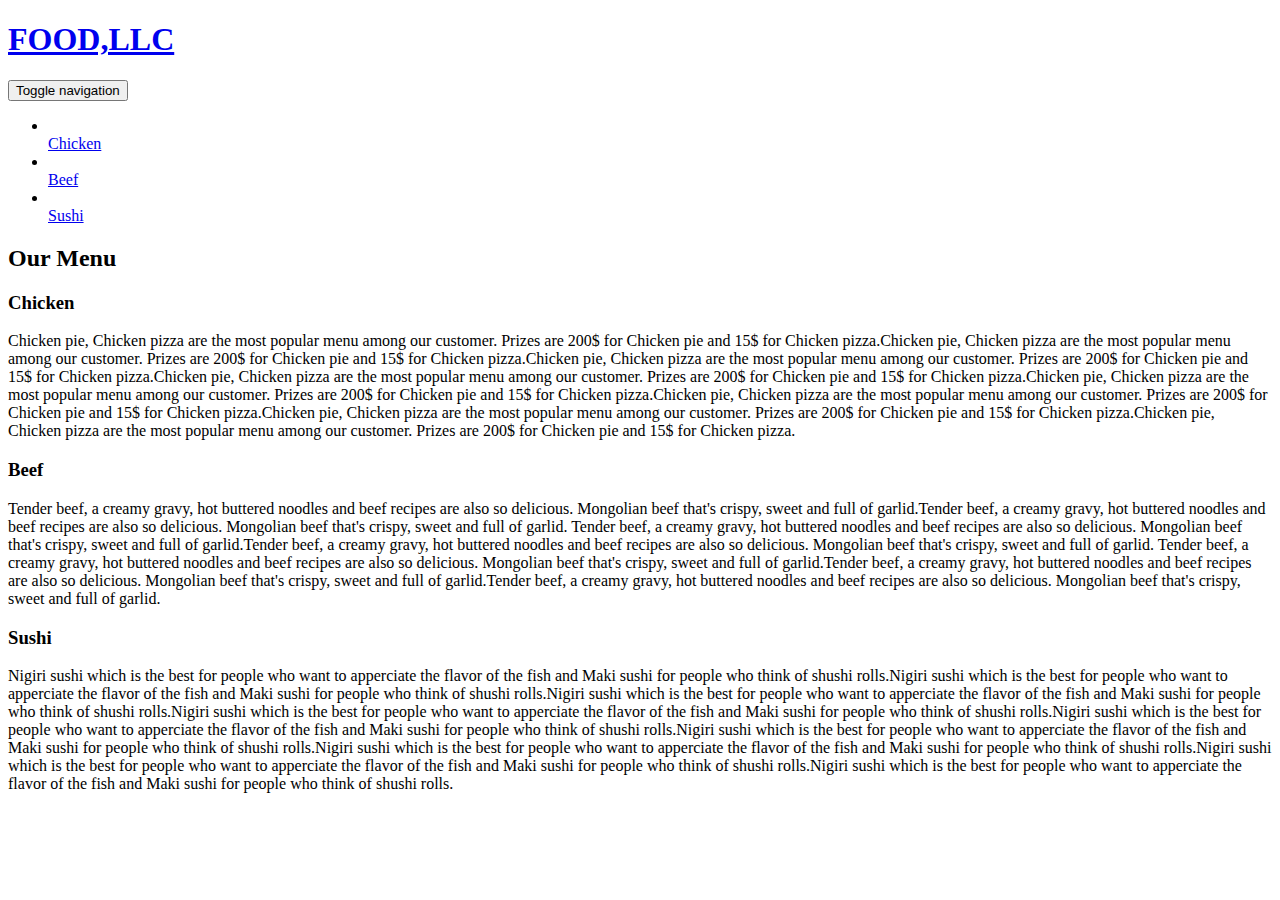
==== Module-3/index.html @ 31cecde0 "Create index.html" ====
<!doctype html>
<html lang="en">
  <head>
    <meta charset="utf-8">
    <meta http-equiv="X-UA-Compatible" content="IE=edge">
    <meta name="viewport" content="width=device-width, initial-scale=1">
    <title>FOOD,LLC Website</title>
    <link rel="stylesheet" href="css/bootstrap.min.css">
    <link rel="stylesheet" href="css/styles.css">
    <link href='https://fonts.googleapis.com/css?family=Oxygen:400,300,700' rel='stylesheet' type='text/css'>
    <link href='https://fonts.googleapis.com/css?family=Lora' rel='stylesheet' type='text/css'>
  </head>
<body>
  <header>
    <nav id="header-nav" class="navbar navbar-default">
      <div class="container">
        <div class="navbar-header">
          <a href="index.html" class="pull-left visible-md visible-lg">
            <div id="logo-img"></div>
          </a>

          <div class="navbar-brand">
            <a href="index.html"><h1>FOOD,LLC</h1></a>
         
          </div>
          
          <button type="button" class="navbar-toggle collapsed" data-toggle="collapse" data-target="#collapsable-nav" aria-expanded="false">
            <span class="sr-only">Toggle navigation</span>
            <span class="icon-bar"></span>
            <span class="icon-bar"></span>
            <span class="icon-bar"></span>
          </button>
        </div>

        <div id="collapsable-nav" class="collapse navbar-collapse">
           <ul id="nav-list" class="nav navbar-nav navbar-right">
            <li>
              <a href="index.html">
               <br class="hidden-xs"> Chicken</a>
            </li>
            <li>
              <a href="index.html">
              <br class="hidden-xs"> Beef</a>
            </li>
            <li>
              <a href="index.html">
                <br class="hidden-xs"> Sushi</a>
            </li>
          </ul><!-- #nav-list -->
        </div><!-- .collapse .navbar-collapse -->
   
      </div><!-- .container -->
    </nav><!-- #header-nav -->
  </header>


<h2> Our Menu</h2>
  <div class="column">
<section>
  <h3> Chicken</h3>
  
Chicken pie, Chicken pizza are the most popular menu among our customer. Prizes are 200$ for Chicken pie and 15$ for Chicken pizza.Chicken pie, Chicken pizza are the most popular menu among our customer. Prizes are 200$ for Chicken pie and 15$ for Chicken pizza.Chicken pie, Chicken pizza are the most popular menu among our customer. Prizes are 200$ for Chicken pie and 15$ for Chicken pizza.Chicken pie, Chicken pizza are the most popular menu among our customer. Prizes are 200$ for Chicken pie and 15$ for Chicken pizza.Chicken pie, Chicken pizza are the most popular menu among our customer. Prizes are 200$ for Chicken pie and 15$ for Chicken pizza.Chicken pie, Chicken pizza are the most popular menu among our customer. Prizes are 200$ for Chicken pie and 15$ for Chicken pizza.Chicken pie, Chicken pizza are the most popular menu among our customer. Prizes are 200$ for Chicken pie and 15$ for Chicken pizza.Chicken pie, Chicken pizza are the most popular menu among our customer. Prizes are 200$ for Chicken pie and 15$ for Chicken pizza.
 
</section>
<section>
  <h3> Beef</h3>

Tender beef, a creamy gravy, hot buttered noodles and beef recipes are also so delicious. Mongolian beef that's crispy, sweet and full of garlid.Tender beef, a creamy gravy, hot buttered noodles and beef recipes are also so delicious. Mongolian beef that's crispy, sweet and full of garlid.
Tender beef, a creamy gravy, hot buttered noodles and beef recipes are also so delicious. Mongolian beef that's crispy, sweet and full of garlid.Tender beef, a creamy gravy, hot buttered noodles and beef recipes are also so delicious. Mongolian beef that's crispy, sweet and full of garlid.
Tender beef, a creamy gravy, hot buttered noodles and beef recipes are also so delicious. Mongolian beef that's crispy, sweet and full of garlid.Tender beef, a creamy gravy, hot buttered noodles and beef recipes are also so delicious. Mongolian beef that's crispy, sweet and full of garlid.Tender beef, a creamy gravy, hot buttered noodles and beef recipes are also so delicious. Mongolian beef that's crispy, sweet and full of garlid.
</section>
<section id="box3">
<h3> Sushi</h3>

Nigiri sushi which is the best for people who want to apperciate the flavor of the fish and Maki sushi for people who think of shushi rolls.Nigiri sushi which is the best for people who want to apperciate the flavor of the fish and Maki sushi for people who think of shushi rolls.Nigiri sushi which is the best for people who want to apperciate the flavor of the fish and Maki sushi for people who think of shushi rolls.Nigiri sushi which is the best for people who want to apperciate the flavor of the fish and Maki sushi for people who think of shushi rolls.Nigiri sushi which is the best for people who want to apperciate the flavor of the fish and Maki sushi for people who think of shushi rolls.Nigiri sushi which is the best for people who want to apperciate the flavor of the fish and Maki sushi for people who think of shushi rolls.Nigiri sushi which is the best for people who want to apperciate the flavor of the fish and Maki sushi for people who think of shushi rolls.Nigiri sushi which is the best for people who want to apperciate the flavor of the fish and Maki sushi for people who think of shushi rolls.Nigiri sushi which is the best for people who want to apperciate the flavor of the fish and Maki sushi for people who think of shushi rolls.
</section>
</div>





  <!-- jQuery (Bootstrap JS plugins depend on it) -->
  <script src="js/jquery-2.1.4.min.js"></script>
  <script src="js/bootstrap.min.js"></script>
  <script src="js/script.js"></script>
</body>
</html>
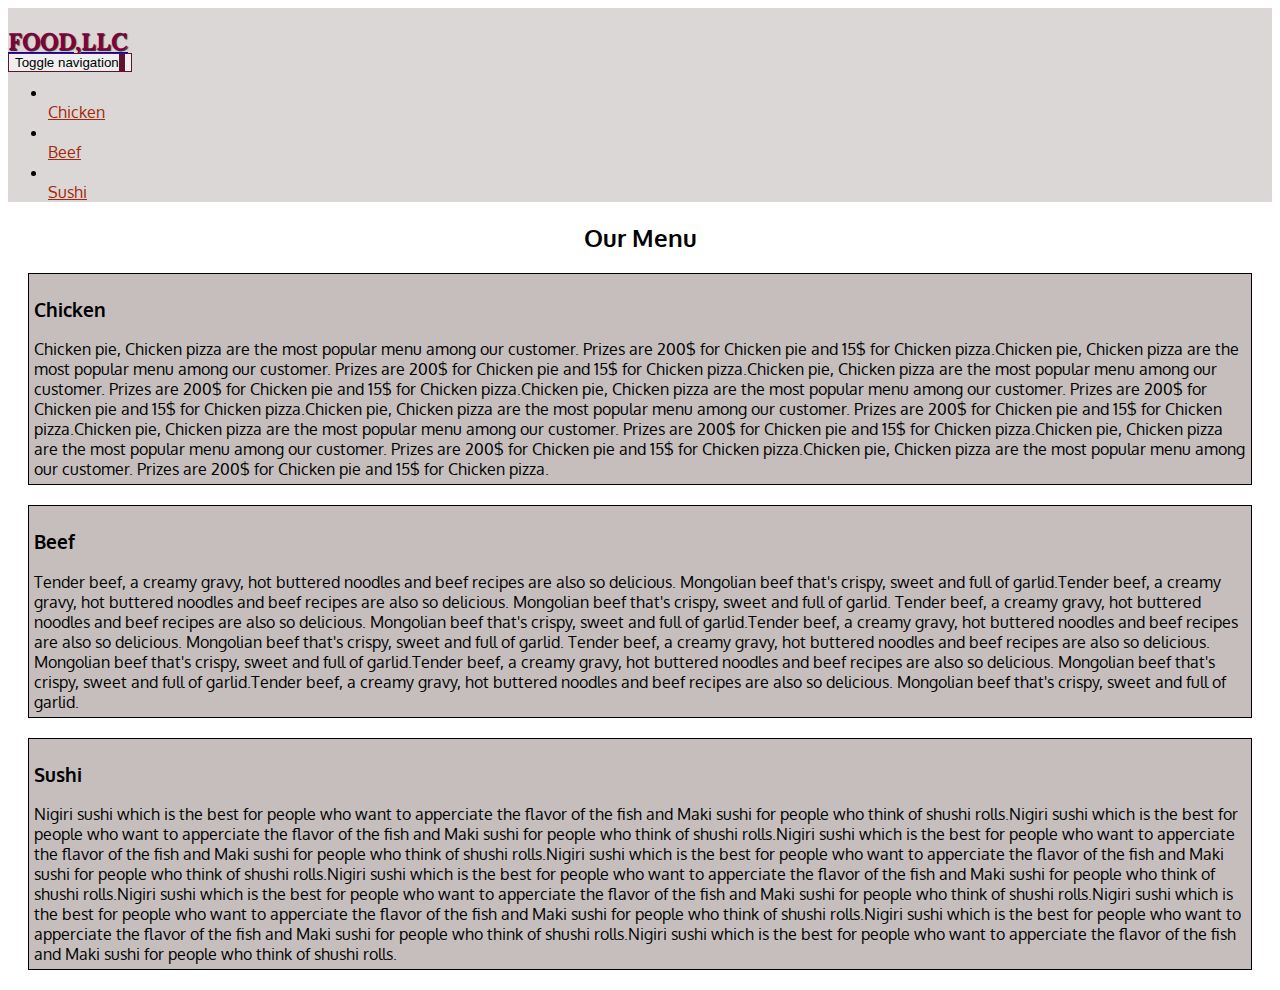
==== commit 23b502dd: "Update index.html" ====
--- a/Module-3/index.html
+++ b/Module-3/index.html
@@ -6,7 +6,7 @@
     <meta name="viewport" content="width=device-width, initial-scale=1">
     <title>FOOD,LLC Website</title>
     <link rel="stylesheet" href="css/bootstrap.min.css">
-    <link rel="stylesheet" href="css/styles.css">
+    <link rel="stylesheet" href="styles.css">
     <link href='https://fonts.googleapis.com/css?family=Oxygen:400,300,700' rel='stylesheet' type='text/css'>
     <link href='https://fonts.googleapis.com/css?family=Lora' rel='stylesheet' type='text/css'>
   </head>
--- a/Module-3/styles.css
+++ b/Module-3/styles.css
@@ -0,0 +1,112 @@
+body {
+  font-size: 16px;  
+  font-family: 'Oxygen', sans-serif;
+}
+
+/** HEADER **/
+#header-nav {
+  background-color:  #dbd7d6;
+  border-radius: 0;
+  border: 0;
+}
+
+
+
+.navbar-brand {
+  padding-top: 25px;
+}
+
+.navbar-brand h1 { /* Restaurant name */
+  font-family: 'Lora', serif;
+  color: #800040;
+  font-size: 1.5em;
+  text-transform: uppercase;
+  font-weight: bold;
+  text-shadow: 1px 1px 1px #222;
+  margin-top: 0;
+  margin-bottom: 0;
+  line-height: .75;
+}
+
+#nav-list {
+  margin-top: 10px;
+}
+#nav-list a {
+  color: #a2280a;
+  text-align: center;
+}
+#nav-list a:hover {
+  background:#80faf6;
+}
+#nav-list a span {
+  font-size: 1.8em;
+
+}
+
+
+.navbar-header button.navbar-toggle, .navbar-header .icon-bar {
+  border: 1px solid #61122f;
+
+}
+.navbar-header button.navbar-toggle {
+  clear: both;
+  margin-top: -30px;
+}
+/* END HEADER */
+h2{
+  text-align: center;
+   font-weight: bold;
+}
+.column>section{
+   background-color: #c5bebd;
+  border:1px solid black;
+  padding:5px;
+  margin:20px;
+}
+
+
+
+
+/********** Large devices only **********/
+@media (min-width: 1200px) {
+
+}
+
+/********** Medium devices only **********/
+@media (min-width: 992px) and (max-width: 1199px) {
+  /* Header */
+ 
+  /* End Header */
+}
+
+/********** Small devices only **********/
+@media (min-width: 768px) and (max-width: 991px) {
+
+}
+
+/********** Extra small devices only **********/
+@media (max-width: 767px) {
+  /* Header */
+  .navbar-brand {
+    padding-top: 10px;
+    height: 80px;
+  }
+  .navbar-brand h1 { /* Restaurant name */
+    padding-top:20px;
+    font-size: 5vw; /* 1vw = 1% of viewport width */
+  }
+  
+
+  #collapsable-nav a { /* Collapsed nav menu text */
+    font-size: 1.2em;
+  }
+  #collapsable-nav a span { /* Collapsed nav menu glyph */
+    font-size: 1em;
+    margin-right: 5px;
+
+  }
+
+  
+  /* End Header */
+
+}
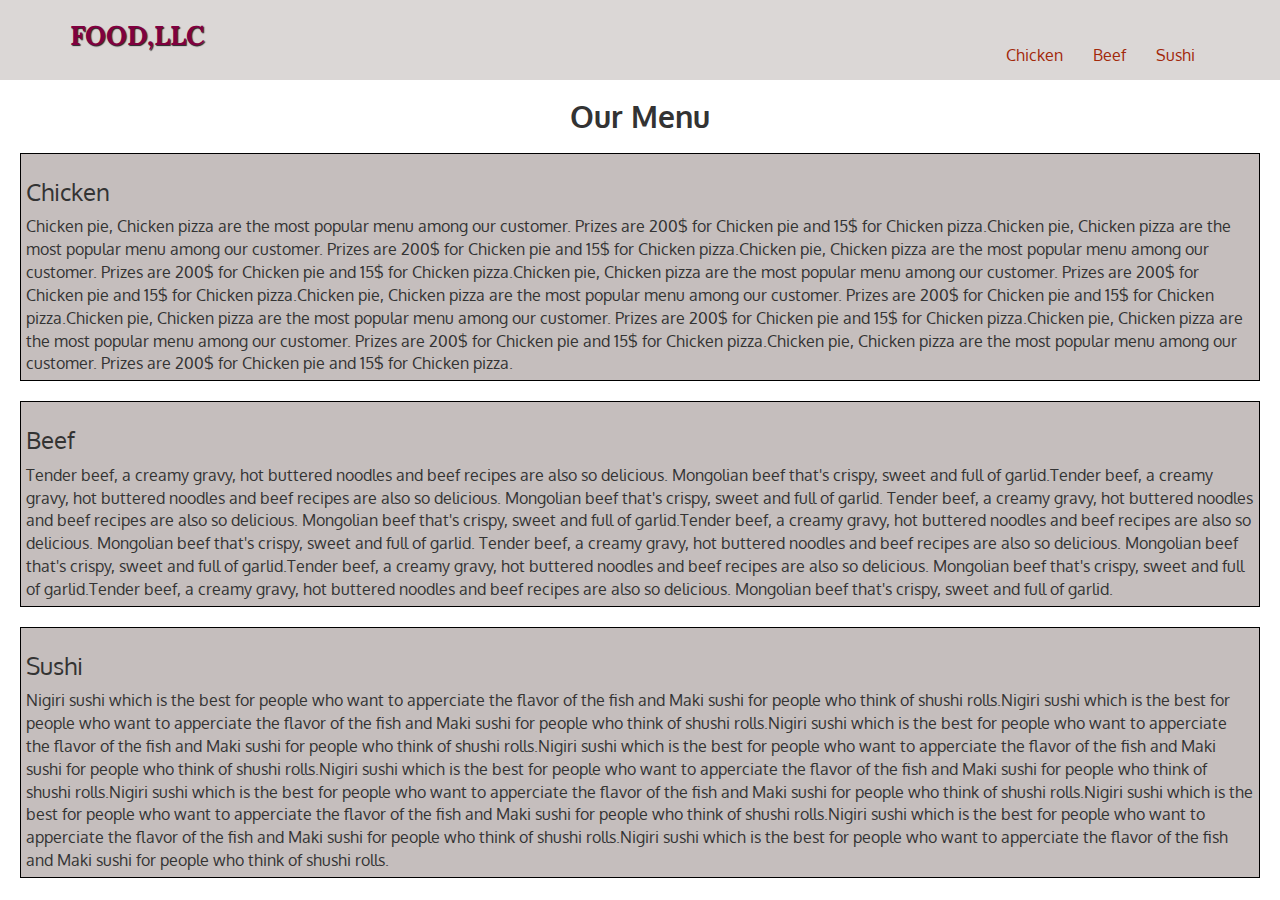
==== commit 23e01c74: "Update index.html" ====
--- a/Module-3/index.html
+++ b/Module-3/index.html
@@ -5,7 +5,7 @@
     <meta http-equiv="X-UA-Compatible" content="IE=edge">
     <meta name="viewport" content="width=device-width, initial-scale=1">
     <title>FOOD,LLC Website</title>
-    <link rel="stylesheet" href="css/bootstrap.min.css">
+    <link rel="stylesheet" href="bootstrap.min.css">
     <link rel="stylesheet" href="styles.css">
     <link href='https://fonts.googleapis.com/css?family=Oxygen:400,300,700' rel='stylesheet' type='text/css'>
     <link href='https://fonts.googleapis.com/css?family=Lora' rel='stylesheet' type='text/css'>
